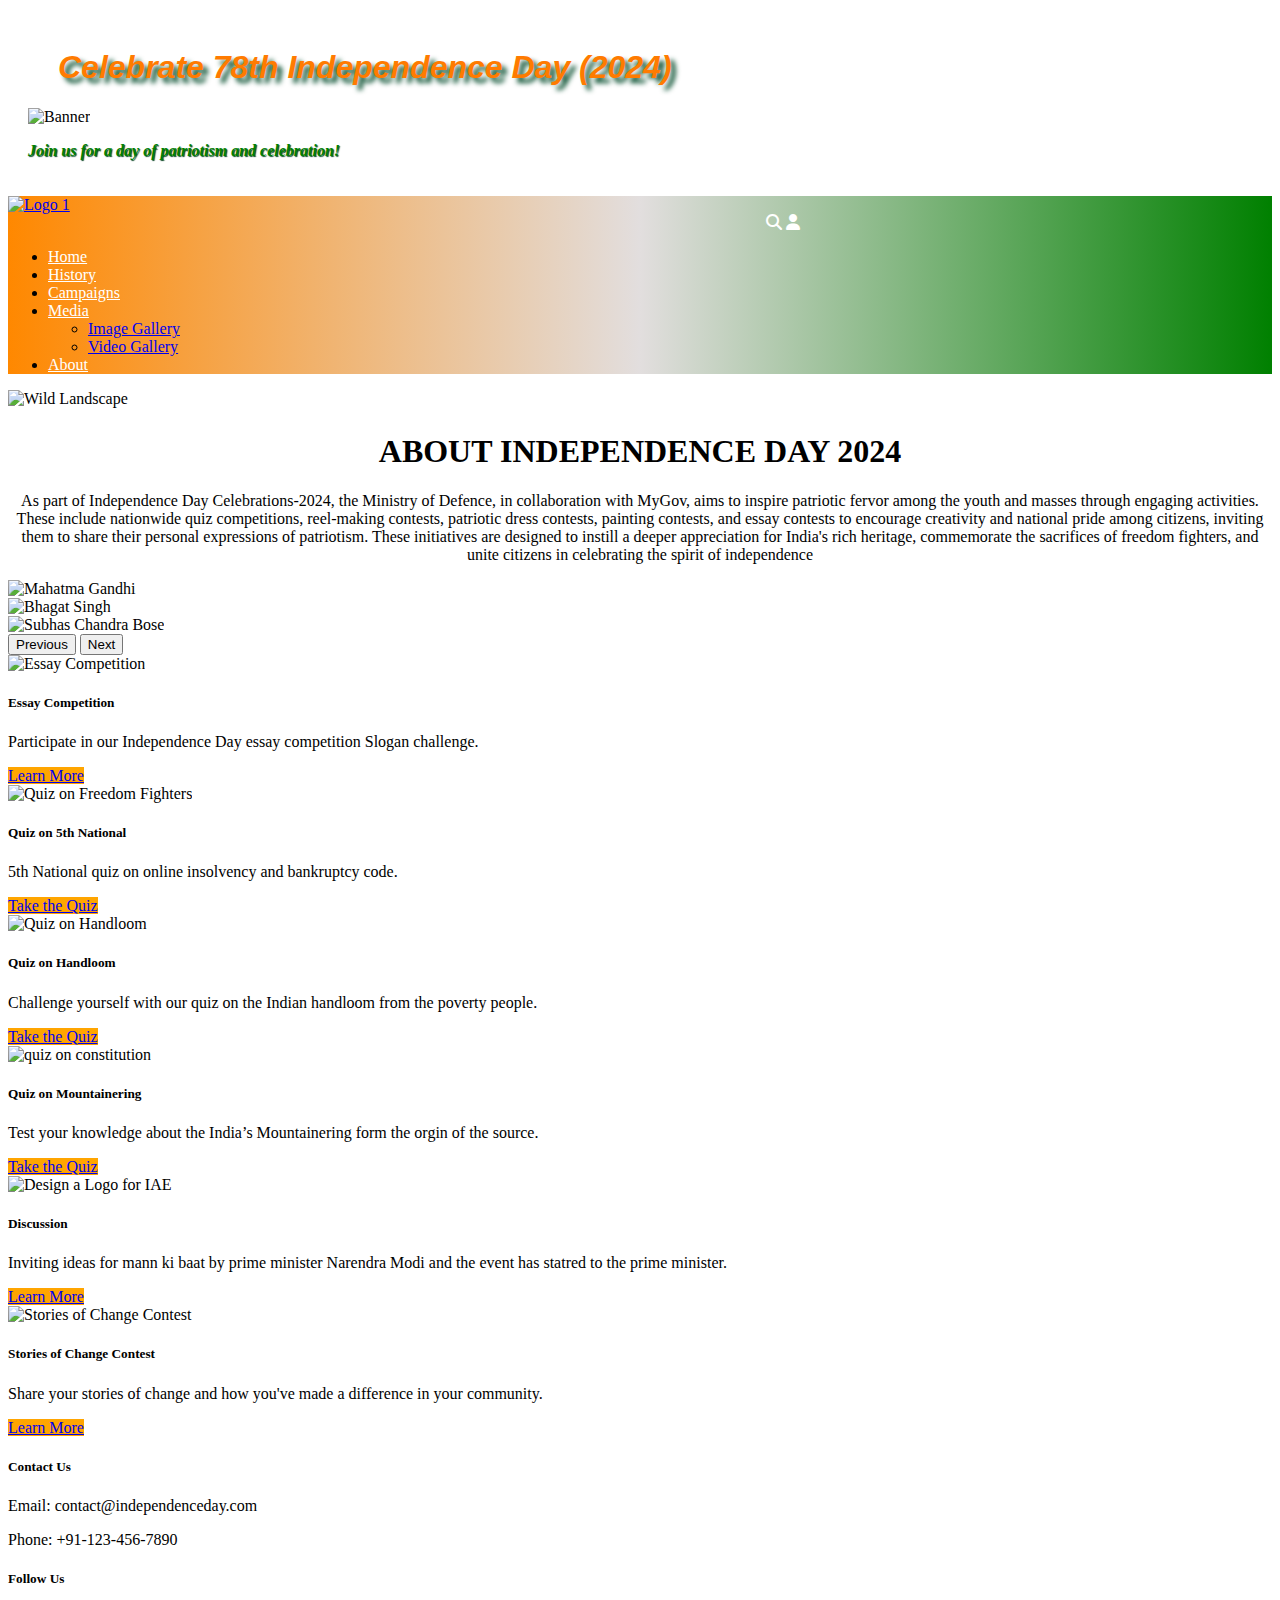
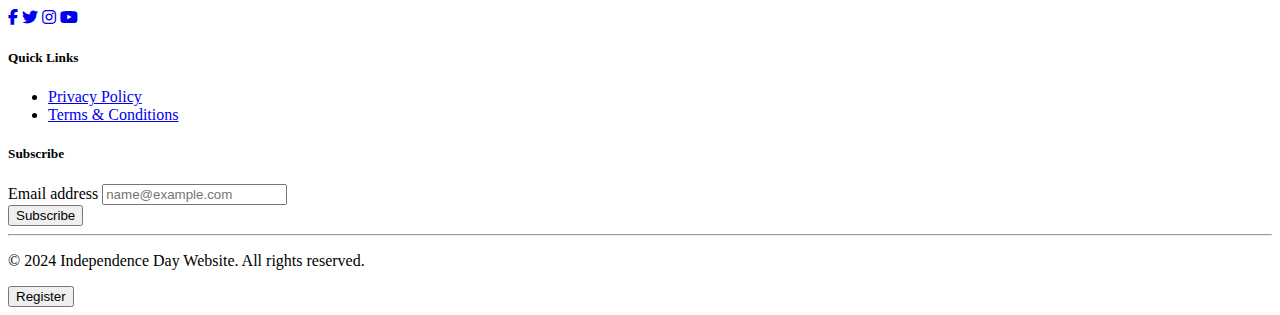
==== index.html @ 4899f6be "Add files via upload" ====
<!DOCTYPE html>
<html lang="en">

<head>
    <meta charset="UTF-8">
    <meta name="viewport" content="width=device-width, initial-scale=1.0">
    <title>Independence Day Website</title>
    <link rel="stylesheet" href="https://cdnjs.cloudflare.com/ajax/libs/font-awesome/6.2.1/css/all.min.css">
    <link href="https://cdn.jsdelivr.net/npm/bootstrap@5.3.1/dist/css/bootstrap.min.css" rel="stylesheet"
        integrity="sha384-4bw+/aepP/YC94hEpVNVgiZdgIC5+VKNBQNGCHeKRQN+PtmoHDEXuppvnDJzQIu9" crossorigin="anonymous">
    <script src="https://cdn.jsdelivr.net/npm/bootstrap@5.3.1/dist/js/bootstrap.bundle.min.js"
        integrity="sha384-HwwvtgBNo3bZJJLYd8oVXjrBZt8cqVSpeBNS5n7C8IVInixGAoxmnlMuBnhbgrkm"
        crossorigin="anonymous"></script>
    <script src="https://unpkg.com/@lottiefiles/lottie-player@latest/dist/lottie-player.js"></script>
    <link rel="stylesheet" href="style.css">
    <link rel="stylesheet" href="https://cdnjs.cloudflare.com/ajax/libs/font-awesome/6.0.0-beta3/css/all.min.css"
        integrity="sha384-k6RqeWeci5ZR/Lv4MR0sA0FfDOMc5CA5Wh7y8NfX+zt+Zb4bge8VvF5D9vdr//Ug" crossorigin="anonymous">
    <link rel="icon" href="https://th.bing.com/th?id=OSK.37e5205ebc1dcdb26552c6d08b68e18f&w=102&h=102&c=7&o=6&pid=SANGAM" type="image/x-icon" sizes="60%">
</head>

<body>
    <header class="jumbotron jumbotron-fluid text-center bg-light bg-gradient text-danger custom-header">
        <div class="container d-flex align-items-center justify-content-between">
            <a class="navbar-brand" href="https://amritmahotsav.nic.in/index.html">
                <lottie-player src="https://assets5.lottiefiles.com/packages/lf20_mvtopocg.json" background="transparent"
                    speed="1" style="width: 180px; height: 180px; margin-left: 0;" loop autoplay></lottie-player>
            </a>
            <h1 class="display-4"
                style="color: rgb(255, 123, 0); margin-left: 30px; text-shadow: 5px 5px 5px rgb(11, 81, 50); font-family: Impact, Haettenschweiler, 'Arial Narrow Bold', sans-serif; font-style: oblique;">
                <strong>Celebrate 78th Independence Day (2024)</strong>
            </h1>
            <img src="https://i.pinimg.com/originals/37/42/bc/3742bcd3b4b5d471dae27a60bd4b5f07.png" alt="Banner"
                height="170" style="margin-right: 0;" class="rounded">
        </div>
        <p class="lead" style="color: green; text-shadow: 1px 1px 1px rgb(11, 71, 36); font-style: oblique;">
            <strong>Join us for a day of patriotism and celebration!</strong>
        </p>
    </header>
    <nav class="navbar navbar-expand-lg navbar-dark bg-dark">
        <div class="container-fluid">
            <a class="navbar-brand" href="#">
                <img src="https://www.mygov.in/sites/all/themes/mygov/front_assets/images/logo.svg" alt="Logo 1">
            </a>
            <div class="collapse navbar-collapse" id="navbarNav">
                <div class="d-flex" style="margin-left: 60%;">
                    <a href="#" class="nav-link px-3 py-2" style="color: white;"><i class="fas fa-search"></i></a>
                    <a href="#" class="nav-link px-3 py-2" style="color: white;"><i class="fas fa-user"></i></a>
                </div>
                <ul class="navbar-nav me-auto mb-2 mb-lg-0">
                    <li class="nav-item">
                        <a class="nav-link" style="color: white;" href="index.html">Home</a>
                    </li>
                    <li class="nav-item">
                        <a class="nav-link" style="color: white;" href="E:\FSDC MB13\Independence\histroy.html">History</a>
                    </li>
                    <li class="nav-item">
                        <a class="nav-link" style="color: white;" href="E:\FSDC MB13\Independence\campaign.html">Campaigns</a>
                    </li>
                    <li class="nav-item dropdown">
                        <a href="#" class="nav-link dropdown-toggle" role="button" data-bs-toggle="dropdown" style="color: white;">Media</a>
                        <ul class="dropdown-menu">
                            <li><a href="E:\FSDC MB13\Independence\imagegallery.html" class="dropdown-item">Image Gallery</a></li>
                            <li><a href="E:\FSDC MB13\Independence\videogallery.html" class="dropdown-item">Video Gallery</a></li>
                        </ul>
                    </li>
                    <li class="nav-item">
                        <a class="nav-link" style="color: white;" href="E:\FSDC MB13\Independence\about.html">About</a>
                    </li>
                    </ul>
            </div>
        </div>
    </nav>

    <img src="https://www.abhibus.com/blog/wp-content/uploads/2023/08/Independence-Day-2023-2.jpg" class="img-fluid"
    width="100%" height="100%" alt="Wild Landscape" />
    <br>
    <div class="para" style="text-align: center; margin-top: 2%;">
        <h1>ABOUT INDEPENDENCE DAY 2024</h1>
        <p>As part of Independence Day Celebrations-2024, the Ministry of Defence, in collaboration with MyGov, aims to inspire patriotic fervor among the youth and masses through engaging activities. These include nationwide quiz competitions, reel-making contests, patriotic dress contests, painting contests, and essay contests to encourage creativity and national pride among citizens, inviting them to share their personal expressions of patriotism. 
            These initiatives are designed to instill a deeper appreciation for India's rich heritage, commemorate the sacrifices of freedom fighters, and unite citizens in celebrating the spirit of independence</p>
    </div>
    <div id="carouselExampleControls" class="carousel slide" data-bs-ride="carousel">
        <div class="carousel-inner">
            <div class="carousel-item active">
                <img src="https://wallpaperaccess.com/full/2007235.jpg"
                    class="d-block w-100" style="background-size: cover;" alt="Mahatma Gandhi">
               
            </div>
            <div class="carousel-item">
                <img src="https://wallpaperaccess.com/full/5335241.jpg"
                    class="d-block w-100" alt="Bhagat Singh">
                    
            </div>
            <div class="carousel-item">
                <img src="https://wallpaperaccess.com/full/5088892.jpg"
                    class="d-block w-100" alt="Subhas Chandra Bose">
                    
            </div>
            
        </div>
        <button class="carousel-control-prev" type="button" data-bs-target="#carouselExampleControls" data-bs-slide="prev">
            <span class="carousel-control-prev-icon" aria-hidden="true"></span>
            <span class="visually-hidden">Previous</span>
        </button>
        <button class="carousel-control-next" type="button" data-bs-target="#carouselExampleControls" data-bs-slide="next">
            <span class="carousel-control-next-icon" aria-hidden="true"></span>
            <span class="visually-hidden">Next</span>
        </button>
    </div>

    <section class="activities-section my-5">
        <div class="container">
            <div class="row">
                <div class="col-md-4">
                    <div class="card">
                        <img src="https://static.mygov.in/static/s3fs-public/mygov_1722418137123183681.jpg" class="card-img-top" alt="Essay Competition">
                        <div class="card-body">
                            <h5 class="card-title">Essay Competition</h5>
                            <p class="card-text">Participate in our Independence Day essay competition Slogan challenge.</p>
                            <a href="#" class="btn btn-primary btn-learn-more" onclick="showRegisterPopup(event)">Learn More</a>
                        </div>
                    </div>
                </div>
                <div class="col-md-4">
                    <div class="card">
                        <img src="https://static.mygov.in/media/quiz/2024/07/mygov_66a0ad8361d7c.jpg" class="card-img-top" alt="Quiz on Freedom Fighters">
                        <div class="card-body">
                            <h5 class="card-title">Quiz on 5th National</h5>
                            <p class="card-text">5th National quiz on online insolvency and bankruptcy code.</p>
                            <a href="#" class="btn btn-primary btn-quiz" onclick="showRegisterPopup(event)">Take the Quiz</a>
                        </div>
                    </div>
                </div>
                <div class="col-md-4">
                    <div class="card">
                        <img src="https://static.mygov.in/media/quiz/2024/08/mygov_66b1d450e21e7.jpg" class="card-img-top" alt="Quiz on Handloom">
                        <div class="card-body">
                            <h5 class="card-title">Quiz on Handloom</h5>
                            <p class="card-text">Challenge yourself with our quiz on the Indian handloom from the poverty people.</p>
                            <a href="#" class="btn btn-primary btn-quiz" onclick="showRegisterPopup(event)">Take the Quiz</a>
                        </div>
                    </div>
                </div>
                <div class="col-md-4 mt-4">
                    <div class="card">
                        <img src="https://static.mygov.in/media/quiz/2024/07/mygov_66aa0cfd09639.jpg" class="card-img-top" alt="quiz on constitution">
                        <div class="card-body">
                            <h5 class="card-title">Quiz on Mountainering</h5>
                            <p class="card-text">Test your knowledge about the India’s Mountainering form the orgin of the source.</p>
                            <a href="#" class="btn btn-primary btn-learn-more" onclick="showRegisterPopup(event)">Take the Quiz</a>
                        </div>
                    </div>
                </div>

                <div class="col-md-4 mt-4">
                    <div class="card">
                        <img src="https://static.mygov.in/static/s3fs-public/mygov_1722930032123183681.jpg" class="card-img-top" alt="Design a Logo for IAE">
                        <div class="card-body">
                            <h5 class="card-title">Discussion</h5>
                            <p class="card-text">Inviting ideas for mann ki baat by prime minister Narendra Modi and the event has statred to the prime minister.</p>
                            <a href="#" class="btn btn-primary btn-learn-more" onclick="showRegisterPopup(event)">Learn More</a>
                        </div>
                    </div>
                </div>
                <div class="col-md-4 mt-4">
                    <div class="card">
                        <img src="https://static.mygov.in/static/s3fs-public/mygov_1722421696123183681_0.jpg" class="card-img-top" alt="Stories of Change Contest">
                        <div class="card-body">
                            <h5 class="card-title">Stories of Change Contest</h5>
                            <p class="card-text">Share your stories of change and how you've made a difference in your community.</p>
                            <a href="#" class="btn btn-primary btn-learn-more" onclick="showRegisterPopup(event)">Learn More</a>
                        </div>
                    </div>
                </div>
            </div>
        </div>
    </section>

    <footer class="bg-dark text-white text-center py-3">
        <div class="container">
            <div class="row">
                <div class="col-md-3">
                    <h5>Contact Us</h5>
                    <p>Email: contact@independenceday.com</p>
                    <p>Phone: +91-123-456-7890</p>
                </div>
                <div class="col-md-3">
                    <h5>Follow Us</h5>
                    <a href="#" class="text-white"><i class="fab fa-facebook-f"></i></a>
                    <a href="#" class="text-white"><i class="fab fa-twitter"></i></a>
                    <a href="#" class="text-white"><i class="fab fa-instagram"></i></a>
                    <a href="#" class="text-white"><i class="fab fa-youtube"></i></a>
                </div>
                <div class="col-md-3">
                    <h5>Quick Links</h5>
                    <ul class="list-unstyled">
                        <li><a href="#" class="text-white">Privacy Policy</a></li>
                        <li><a href="#" class="text-white">Terms & Conditions</a></li>
                    </ul>
                </div>
                <div class="col-md-3">
                    <h5>Subscribe</h5>
                    <form>
                        <div class="mb-3">
                            <label for="email" class="form-label">Email address</label>
                            <input type="email" class="form-control" id="email" placeholder="name@example.com">
                        </div>
                        <button type="submit" class="btn btn-primary">Subscribe</button>
                    </form>
                </div>
            </div>
            <hr>
            <div class="text-center">
                <p>&copy; 2024 Independence Day Website. All rights reserved.</p>
            </div>
        </div>
        <button id="register-btn" class="btn btn-primary">Register</button>
        <div id="registration-form" class="container mt-5" style="display: none;">
            <h2>Register Here</h2>
            <form>
                <div class="mb-3">
                    <label for="name" class="form-label">Name:</label>
                    <input type="text" class="form-control" id="name" placeholder="Enter your name" required>
                </div>
                <div class="mb-3">
                    <label for="email" class="form-label">Email address:</label>
                    <input type="email" class="form-control" id="email" placeholder="Enter your email" required>
                </div>
                <div class="mb-3">
                    <label for="phone">Phone:</label>
                    <input type="tel"  min="1000000000" max="9999999999" class="form-control" id="phone" required>
                </div>
                <div class="mb-3">
                    <label for="gender" class="form-label">Gender:</label>
                    <select class="form-select" id="gender" required>
                        <option selected>Select your gender</option>
                        <option value="male">Male</option>
                        <option value="female">Female</option>
                        <option value="other">Other</option>
                    </select>
                </div>
                <div class="mb-3">
                    <label for="age">Age:</label>
                    <input type="number" class="form-control" id="age" required>
                </div>
                <div class="mb-3">
                    <label for="city">City:</label>
                    <input type="text" class="form-control" id="city" required>
                </div>
                <button type="submit" class="btn btn-primary">Submit</button>
            </form>
        </div>
    
    </footer>

    <script>
        const registerBtn = document.getElementById('register-btn');
        const registrationForm = document.getElementById('registration-form');
        const quizBtns = document.querySelectorAll('.quiz-btn');

        registerBtn.addEventListener('click', () => {
            registrationForm.style.display = registrationForm.style.display === 'none' ? 'block' : 'none';
        });

        quizBtns.forEach(btn => {
            btn.addEventListener('click', () => {
                alert('Register to continue');
                registerBtn.scrollIntoView({ behavior: 'smooth' });
            });
        });


        document.getElementById('registerButton').addEventListener('click', function () {
            var formContainer = document.getElementById('registerFormContainer');
            if (formContainer.style.display === 'none' || formContainer.style.display === '') {
                formContainer.style.display = 'block';
            } else {
                formContainer.style.display = 'none';
            }
        });

        document.getElementById('modalRegisterButton').addEventListener('click', function () {
            var formContainer = document.getElementById('registerFormContainer');
            document.getElementById('loginRegisterModal').style.display = 'none';
            document.querySelector('body').classList.remove('modal-open');
            document.querySelector('.modal-backdrop').remove();
            formContainer.scrollIntoView({ behavior: 'smooth' });
            formContainer.style.display = 'block';
        });

        function showRegisterPopup(event) {
            event.preventDefault();
            alert('Register to continue');
            document.getElementById('registerFormContainer').scrollIntoView({ behavior: 'smooth' });
            document.getElementById('registerFormContainer').style.display = 'block';
        }
        
    </script>
</body>
</html>
---- style.css ----
body {
    background-image: url("images/1723016406819.jpg");
    background-size: cover;
    /* background-attachment: fixed; */
}

.carousel-item img {
    height: 480px;
    object-fit: cover;
    background-size: cover;
    
}

.navbar {
    background: linear-gradient(to right, rgb(255, 136, 0), rgb(226, 222, 222), green);
}

.display-4{
    margin-left: 8%;
}

.form-group {
    margin-bottom: 15px;
}

.footer-icons a {
    color: white;
    margin: 0 10px;
    font-size: 24px;
}

.custom-form {
    background-color: rgba(255, 255, 255, 0.8);
    padding: 20px;
    border: 2px solid #fbb034;
    border-radius: 10px;
}

.navbar-nav {
    margin-left: auto;
}

.custom-header {
    background-color: rgba(255, 255, 255, 0.8);
    padding: 20px;
    border-radius: 10px;
}


.custom-form .form-control, .custom-form button {
    background-color: #f0f8ff;
    border-color: #004080;
    color: #004080;
}

.custom-form .form-control:focus, .custom-form button:focus {
    border-color: #ffa500;
    box-shadow: 0 0 0 0.2rem rgba(255, 165, 0, 0.25);
}

.custom-form label {
    color: #004080;
}

.custom-form h3 {
    color: #ffa500;
    text-shadow: 2px 2px 2px #004080;
}

.footer-icons a {
    color: #ffa500;
    margin: 0 10px;
}

.btn-learn-more, .btn-quiz {
    background-color: #ffa500;
    border-color: #ffa500;
}

.btn-learn-more:hover, .btn-quiz:hover {
    background-color: #ff8c00;
    border-color: #ff8c00;
}

#registration-form{
    border: 2px solid rgb(0, 119, 128);
    width: 50%;
    margin-top: 50px;
    margin-left: 25%;
    padding: 50px;
}
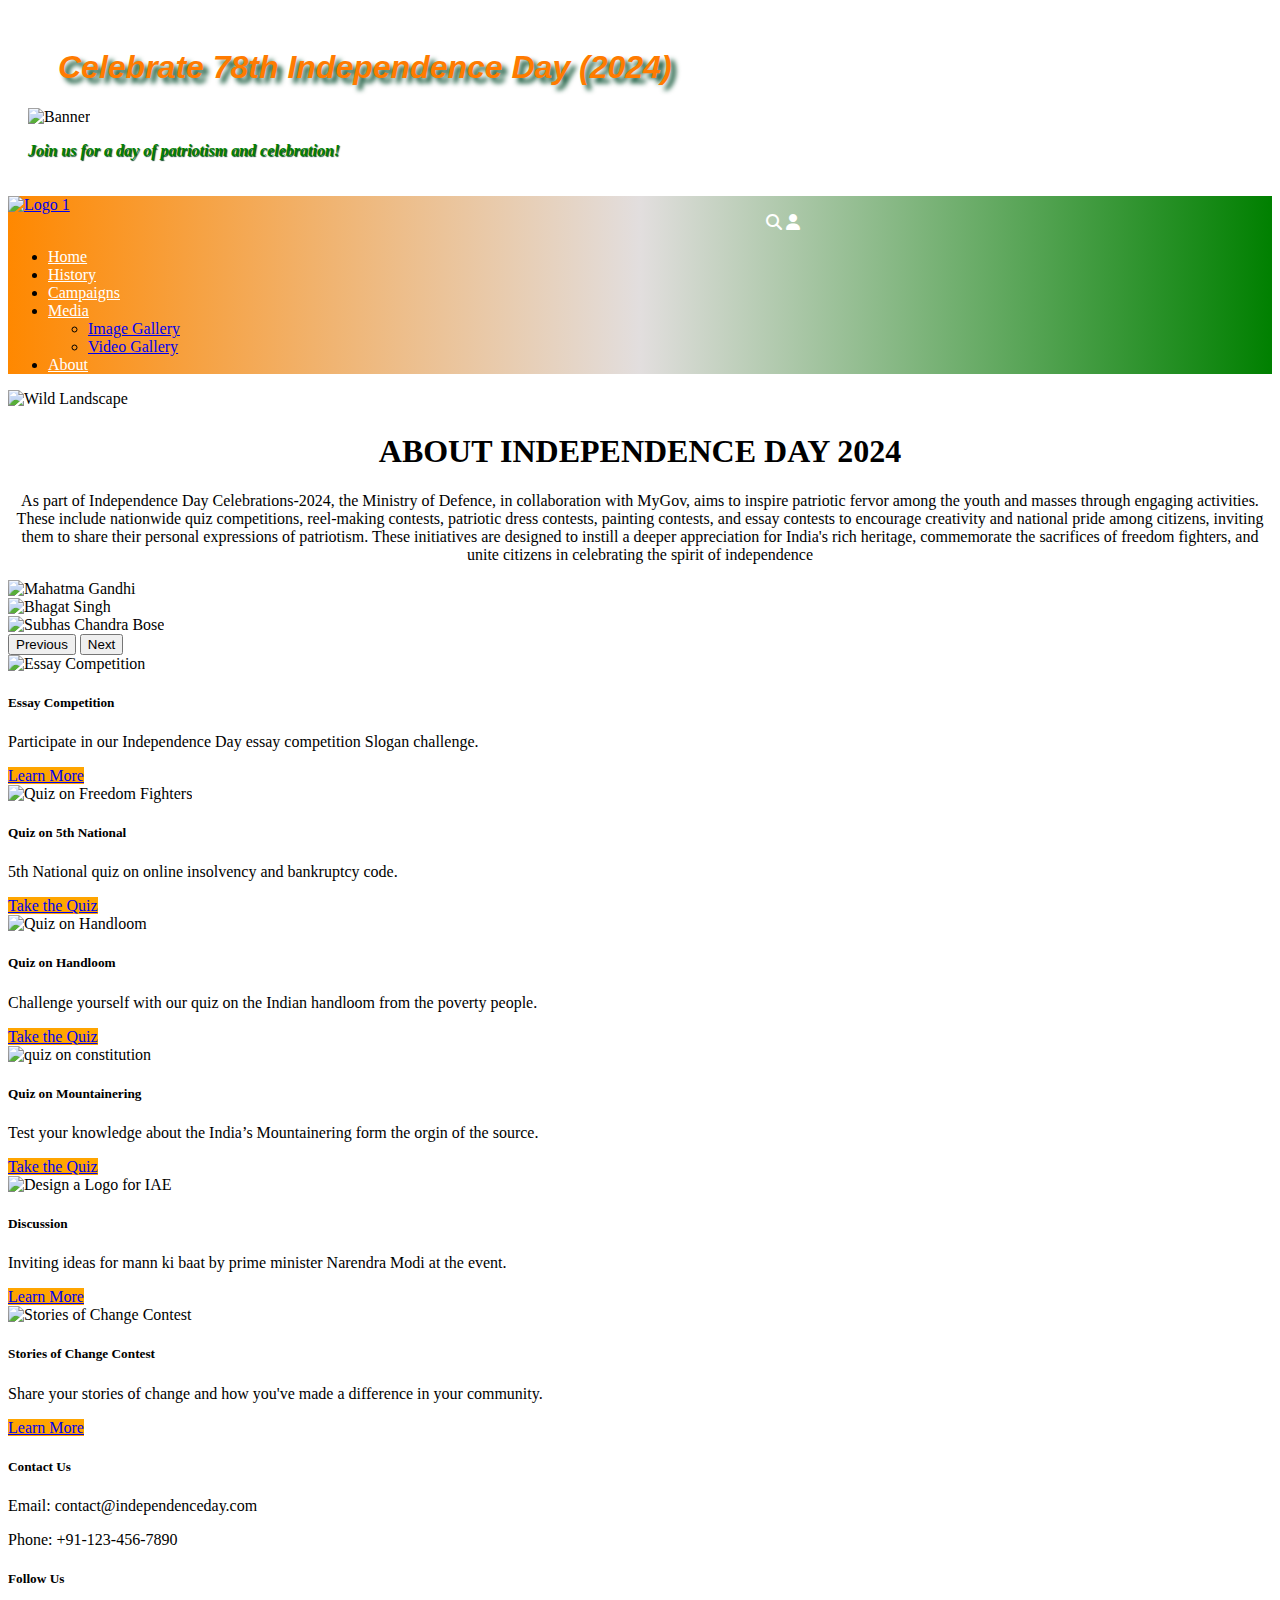
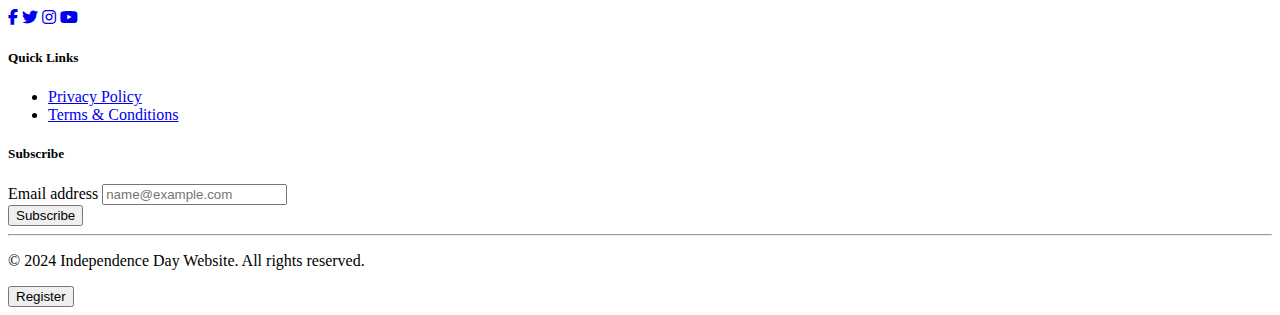
==== commit 304e2a5d: "Add files via upload" ====
--- a/index.html
+++ b/index.html
@@ -51,20 +51,20 @@
                         <a class="nav-link" style="color: white;" href="index.html">Home</a>
                     </li>
                     <li class="nav-item">
-                        <a class="nav-link" style="color: white;" href="E:\FSDC MB13\Independence\histroy.html">History</a>
+                        <a class="nav-link" style="color: white;" href="histroy.html">History</a>
                     </li>
                     <li class="nav-item">
-                        <a class="nav-link" style="color: white;" href="E:\FSDC MB13\Independence\campaign.html">Campaigns</a>
+                        <a class="nav-link" style="color: white;" href="campaign.html">Campaigns</a>
                     </li>
                     <li class="nav-item dropdown">
                         <a href="#" class="nav-link dropdown-toggle" role="button" data-bs-toggle="dropdown" style="color: white;">Media</a>
                         <ul class="dropdown-menu">
-                            <li><a href="E:\FSDC MB13\Independence\imagegallery.html" class="dropdown-item">Image Gallery</a></li>
-                            <li><a href="E:\FSDC MB13\Independence\videogallery.html" class="dropdown-item">Video Gallery</a></li>
+                            <li><a href="imagegallery.html" class="dropdown-item">Image Gallery</a></li>
+                            <li><a href="videogallery.html" class="dropdown-item">Video Gallery</a></li>
                         </ul>
                     </li>
                     <li class="nav-item">
-                        <a class="nav-link" style="color: white;" href="E:\FSDC MB13\Independence\about.html">About</a>
+                        <a class="nav-link" style="color: white;" href="about.html">About</a>
                     </li>
                     </ul>
             </div>
@@ -157,7 +157,7 @@
                         <img src="https://static.mygov.in/static/s3fs-public/mygov_1722930032123183681.jpg" class="card-img-top" alt="Design a Logo for IAE">
                         <div class="card-body">
                             <h5 class="card-title">Discussion</h5>
-                            <p class="card-text">Inviting ideas for mann ki baat by prime minister Narendra Modi and the event has statred to the prime minister.</p>
+                            <p class="card-text">Inviting ideas for mann ki baat by prime minister Narendra Modi at the event.</p>
                             <a href="#" class="btn btn-primary btn-learn-more" onclick="showRegisterPopup(event)">Learn More</a>
                         </div>
                     </div>
